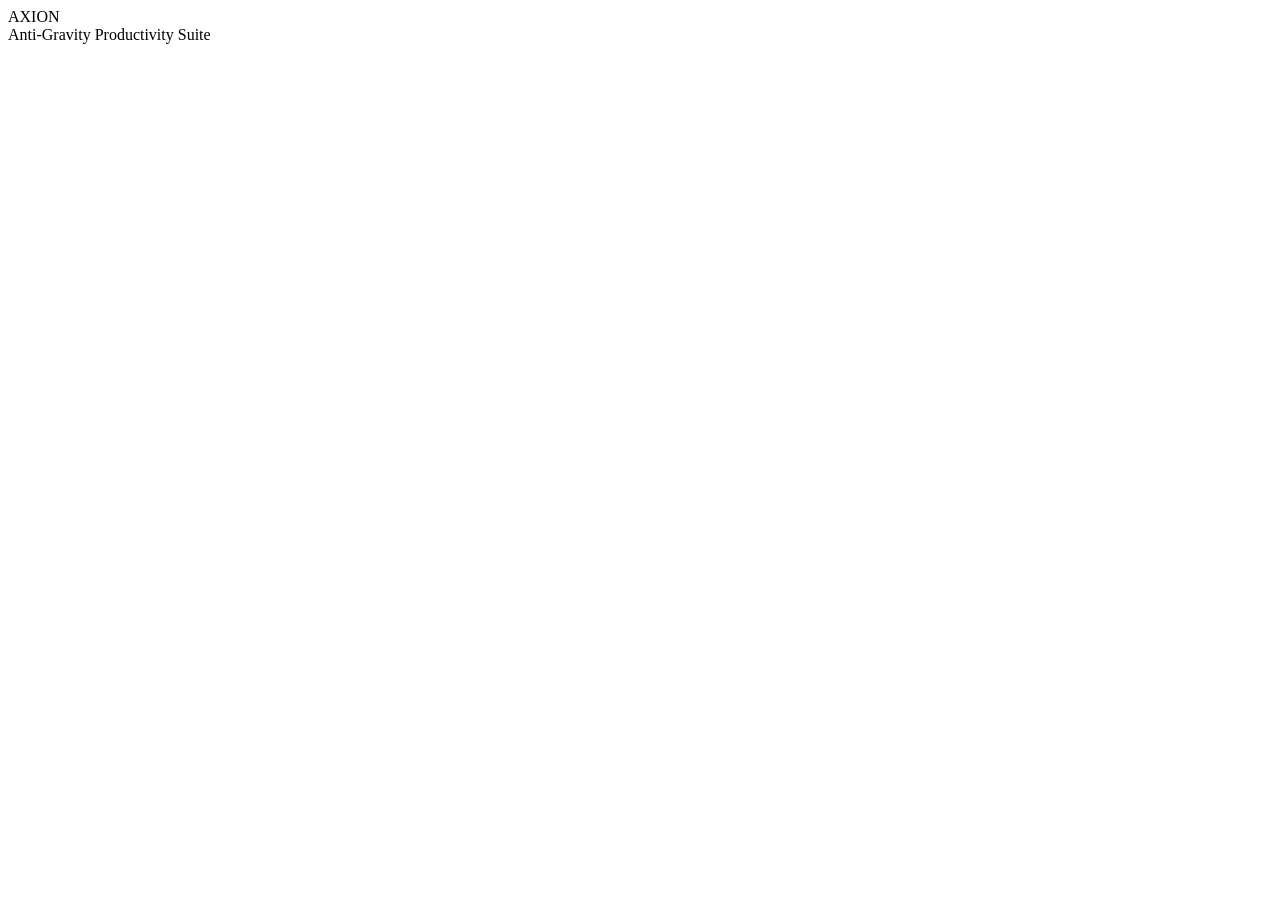
==== index.html @ ca5b5be5 "Add files via upload" ====
<!DOCTYPE html>
<html lang="en">
<head>
  <meta charset="UTF-8">
  <meta name="viewport" content="width=device-width, initial-scale=1.0">
  <meta name="description" content="AXION PRO MAX - Anti-Gravity Productivity Suite">
  <meta name="theme-color" content="#7c3aed">
  <title>AXION — Anti-Gravity Productivity Suite</title>
  
  <!-- PWA -->
  <link rel="manifest" href="manifest.json">
  <link rel="icon" type="image/svg+xml" href="data:image/svg+xml,<svg xmlns='http://www.w3.org/2000/svg' viewBox='0 0 192 192'><rect fill='%237c3aed' width='192' height='192' rx='32'/><text x='96' y='130' font-size='100' text-anchor='middle' fill='white' font-family='system-ui'>A</text></svg>">
  <link rel="apple-touch-icon" href="data:image/svg+xml,<svg xmlns='http://www.w3.org/2000/svg' viewBox='0 0 192 192'><rect fill='%237c3aed' width='192' height='192' rx='32'/><text x='96' y='130' font-size='100' text-anchor='middle' fill='white' font-family='system-ui'>A</text></svg>">
  
  <!-- Fonts -->
  <link rel="preconnect" href="https://fonts.googleapis.com">
  <link rel="preconnect" href="https://fonts.gstatic.com" crossorigin>
  <link href="https://fonts.googleapis.com/css2?family=Inter:wght@400;500;600;700&family=Sora:wght@400;600;700&display=swap" rel="stylesheet">
  
  <!-- Styles -->
  <link rel="stylesheet" href="css/style.css">
  
  <style>
    .intro-container {
      min-height: 100vh;
      display: flex;
      flex-direction: column;
      align-items: center;
      justify-content: center;
      text-align: center;
      padding: 2rem;
    }
    
    .intro-logo {
      font-family: 'Sora', sans-serif;
      font-size: 4rem;
      font-weight: 700;
      background: linear-gradient(135deg, #7c3aed 0%, #06b6d4 100%);
      -webkit-background-clip: text;
      -webkit-text-fill-color: transparent;
      background-clip: text;
      margin-bottom: 1rem;
      animation: float 6s ease-in-out infinite;
    }
    
    .intro-tagline {
      font-size: 1.25rem;
      color: rgba(255, 255, 255, 0.7);
      margin-bottom: 3rem;
    }
    
    .intro-actions {
      display: flex;
      gap: 1rem;
      flex-wrap: wrap;
      justify-content: center;
    }
    
    .intro-features {
      display: flex;
      gap: 2rem;
      margin-top: 3rem;
      flex-wrap: wrap;
      justify-content: center;
    }
    
    .intro-feature {
      display: flex;
      align-items: center;
      gap: 0.5rem;
      color: rgba(255, 255, 255, 0.5);
      font-size: 0.875rem;
    }
    
    .intro-feature-icon {
      width: 24px;
      height: 24px;
      background: rgba(124, 58, 237, 0.2);
      border-radius: 6px;
      display: flex;
      align-items: center;
      justify-content: center;
    }
  </style>
</head>
<body data-page="intro">
  
  <!-- Splash Screen -->
  <div class="splash-screen" id="splash-screen">
    <div class="splash-logo">AXION</div>
    <div class="splash-tagline">Anti-Gravity Productivity Suite</div>
    <div class="splash-loader">
      <div class="splash-loader-bar"></div>
    </div>
  </div>
  
  <!-- Main Content -->
  <div class="intro-container" id="main-content" style="display: none;">
    <h1 class="intro-logo">AXION</h1>
    <p class="intro-tagline">Experience anti-gravity productivity</p>
    
    <div class="intro-actions">
      <a href="dashboard.html" class="btn btn-primary btn-lg">
        Get Started
      </a>
      <button class="btn btn-secondary btn-lg" onclick="document.getElementById('features').scrollIntoView({behavior: 'smooth'})">
        Learn More
      </button>
    </div>
    
    <div class="intro-features" id="features">
      <div class="intro-feature">
        <div class="intro-feature-icon">⚡</div>
        <span>PWA Installable</span>
      </div>
      <div class="intro-feature">
        <div class="intro-feature-icon">🎯</div>
        <span>Deep Focus Mode</span>
      </div>
      <div class="intro-feature">
        <div class="intro-feature-icon">📊</div>
        <span>Analytics</span>
      </div>
      <div class="intro-feature">
        <div class="intro-feature-icon">📱</div>
        <span>Offline Support</span>
      </div>
    </div>
  </div>

  <!-- Toast Container -->
  <div class="toast-container" id="toast-container"></div>

  <!-- Scripts -->
  <script src="js/core.js"></script>
  
  <script>
    // Custom intro animation
    document.addEventListener('DOMContentLoaded', () => {
      setTimeout(() => {
        const splash = document.getElementById('splash-screen');
        const main = document.getElementById('main-content');
        
        if (splash) splash.style.opacity = '0';
        setTimeout(() => {
          if (splash) splash.style.display = 'none';
          if (main) {
            main.style.display = 'flex';
            main.classList.add('fade-in');
          }
        }, 500);
      }, 2500);
    });
  </script>
</body>
</html>
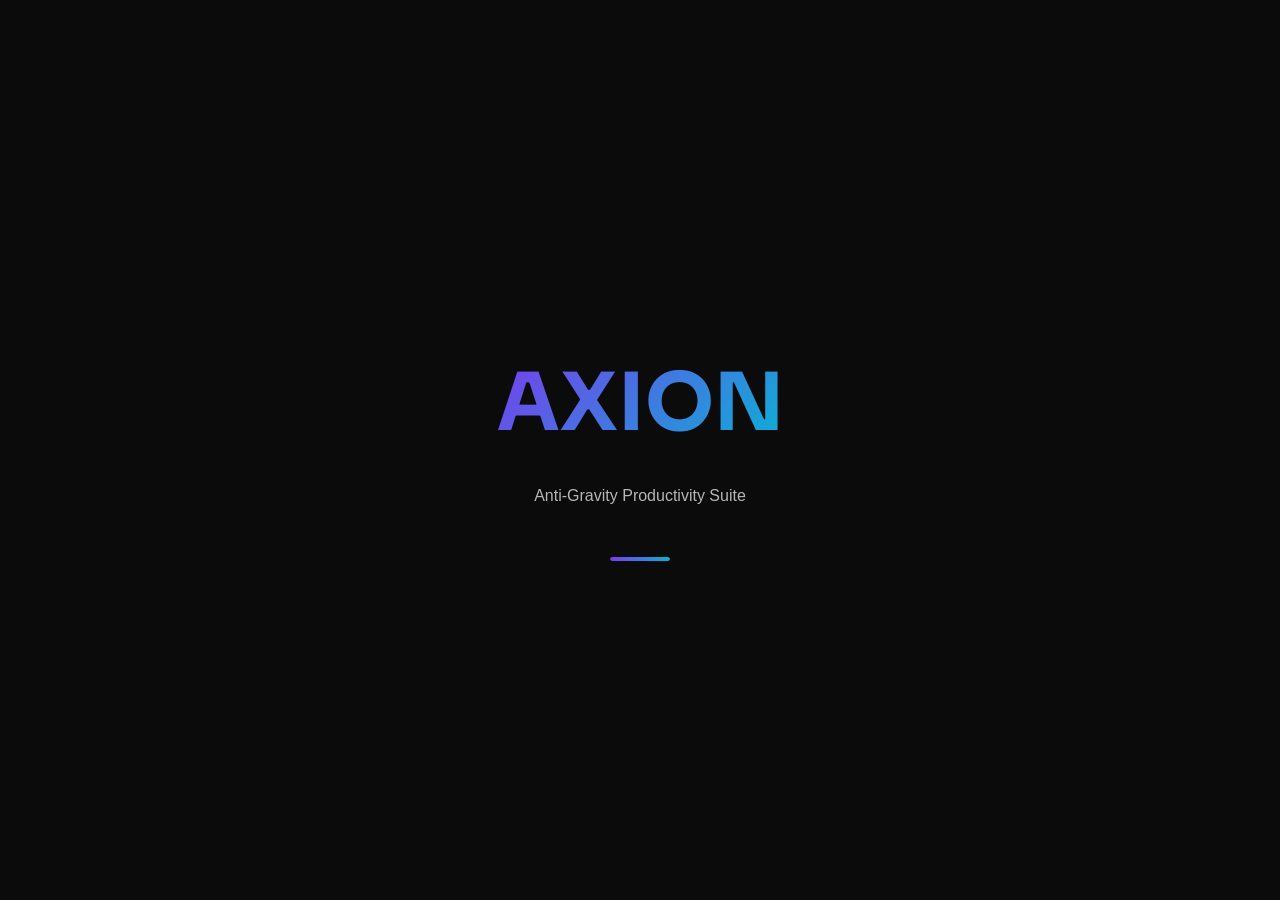
==== commit 1f20e950: "Fix HTML encoding issues in index.html" ====
--- a/index.html
+++ b/index.html
@@ -18,7 +18,7 @@
   <link href="https://fonts.googleapis.com/css2?family=Inter:wght@400;500;600;700&family=Sora:wght@400;600;700&display=swap" rel="stylesheet">
   
   <!-- Styles -->
-  <link rel="stylesheet" href="css/style.css">
+  <link rel="stylesheet" href="style.css">
   
   <style>
     .intro-container {
@@ -132,7 +132,7 @@
   <div class="toast-container" id="toast-container"></div>
 
   <!-- Scripts -->
-  <script src="js/core.js"></script>
+  <script src="core.js"></script>
   
   <script>
     // Custom intro animation
@@ -154,3 +154,4 @@
   </script>
 </body>
 </html>
+
--- a/style.css
+++ b/style.css
@@ -0,0 +1,2298 @@
+/**
+ * AXION PRO MAX - Premium Anti-Gravity Productivity Suite
+ * Anti-Gravity Productivity Suite
+ * Version: 1.0.0
+ */
+
+/* =====================================================
+   CSS CUSTOM PROPERTIES
+===================================================== */
+:root {
+  /* Colors */
+  --color-bg-primary: #0b0b0b;
+  --color-bg-secondary: #111111;
+  --color-bg-tertiary: #1a1a1a;
+  --color-bg-card: rgba(20, 20, 20, 0.7);
+  --color-bg-card-hover: rgba(30, 30, 30, 0.8);
+  --color-bg-glass: rgba(255, 255, 255, 0.03);
+  --color-bg-glass-strong: rgba(255, 255, 255, 0.08);
+  
+  /* Accent Colors */
+  --color-primary: #7c3aed;
+  --color-primary-light: #8b5cf6;
+  --color-primary-dark: #6d28d9;
+  --color-primary-glow: rgba(124, 58, 237, 0.4);
+  --color-secondary: #06b6d4;
+  --color-accent: #f472b6;
+  --color-success: #10b981;
+  --color-warning: #f59e0b;
+  --color-error: #ef4444;
+  
+  /* Text Colors */
+  --color-text-primary: #ffffff;
+  --color-text-secondary: rgba(255, 255, 255, 0.7);
+  --color-text-tertiary: rgba(255, 255, 255, 0.5);
+  --color-text-muted: rgba(255, 255, 255, 0.3);
+  
+  /* Gradients */
+  --gradient-primary: linear-gradient(135deg, #7c3aed 0%, #06b6d4 100%);
+  --gradient-accent: linear-gradient(135deg, #f472b6 0%, #7c3aed 100%);
+  --gradient-glow: radial-gradient(ellipse at center, rgba(124, 58, 237, 0.3) 0%, transparent 70%);
+  --gradient-card: linear-gradient(145deg, rgba(255,255,255,0.05) 0%, rgba(255,255,255,0.01) 100%);
+  
+  /* Typography */
+  --font-primary: 'Inter', -apple-system, BlinkMacSystemFont, 'Segoe UI', Roboto, sans-serif;
+  --font-heading: 'Sora', 'Space Grotesk', -apple-system, BlinkMacSystemFont, 'Segoe UI', Roboto, sans-serif;
+  
+  /* Spacing */
+  --spacing-xs: 4px;
+  --spacing-sm: 8px;
+  --spacing-md: 16px;
+  --spacing-lg: 24px;
+  --spacing-xl: 32px;
+  --spacing-2xl: 48px;
+  --spacing-3xl: 64px;
+  
+  /* Border Radius */
+  --radius-sm: 6px;
+  --radius-md: 12px;
+  --radius-lg: 16px;
+  --radius-xl: 24px;
+  --radius-full: 9999px;
+  
+  /* Shadows */
+  --shadow-sm: 0 2px 8px rgba(0, 0, 0, 0.3);
+  --shadow-md: 0 4px 16px rgba(0, 0, 0, 0.4);
+  --shadow-lg: 0 8px 32px rgba(0, 0, 0, 0.5);
+  --shadow-glow: 0 0 40px var(--color-primary-glow);
+  --shadow-glow-hover: 0 0 60px var(--color-primary-glow);
+  
+  /* Transitions */
+  --transition-fast: 150ms cubic-bezier(0.4, 0, 0.2, 1);
+  --transition-normal: 300ms cubic-bezier(0.4, 0, 0.2, 1);
+  --transition-slow: 500ms cubic-bezier(0.4, 0, 0.2, 1);
+  --transition-elastic: 500ms cubic-bezier(0.68, -0.55, 0.265, 1.55);
+  --transition-bounce: 600ms cubic-bezier(0.34, 1.56, 0.64, 1);
+  
+  /* Z-Index */
+  --z-base: 0;
+  --z-dropdown: 100;
+  --z-sticky: 200;
+  --z-modal: 300;
+  --z-toast: 400;
+  --z-tooltip: 500;
+  --z-install-banner: 600;
+  
+  /* Layout */
+  --sidebar-width: 260px;
+  --sidebar-collapsed: 80px;
+  --header-height: 64px;
+  --content-max-width: 1400px;
+}
+
+/* =====================================================
+   RESET & BASE STYLES
+===================================================== */
+*, *::before, *::after {
+  box-sizing: border-box;
+  margin: 0;
+  padding: 0;
+}
+
+html {
+  font-size: 16px;
+  scroll-behavior: smooth;
+  -webkit-font-smoothing: antialiased;
+  -moz-osx-font-smoothing: grayscale;
+}
+
+body {
+  font-family: var(--font-primary);
+  background-color: var(--color-bg-primary);
+  color: var(--color-text-primary);
+  line-height: 1.6;
+  min-height: 100vh;
+  overflow-x: hidden;
+  position: relative;
+}
+
+/* Noise Overlay */
+body::before {
+  content: '';
+  position: fixed;
+  top: 0;
+  left: 0;
+  width: 100%;
+  height: 100%;
+  pointer-events: none;
+  z-index: -1;
+  opacity: 0.02;
+  background-image: url("data:image/svg+xml,%3Csvg viewBox='0 0 400 400' xmlns='http://www.w3.org/2000/svg'%3E%3Cfilter id='noiseFilter'%3E%3CfeTurbulence type='fractalNoise' baseFrequency='0.9' numOctaves='4' stitchTiles='stitch'/%3E%3C/filter%3E%3Crect width='100%25' height='100%25' filter='url(%23noiseFilter)'/%3E%3C/svg%3E");
+}
+
+/* Ambient Glow Background */
+body::after {
+  content: '';
+  position: fixed;
+  top: -50%;
+  left: -50%;
+  width: 200%;
+  height: 200%;
+  background: var(--gradient-glow);
+  filter: blur(100px);
+  opacity: 0.3;
+  z-index: -2;
+  animation: ambientGlow 20s ease-in-out infinite;
+}
+
+@keyframes ambientGlow {
+  0%, 100% { transform: translate(0, 0) scale(1); }
+  33% { transform: translate(30px, -30px) scale(1.1); }
+  66% { transform: translate(-20px, 20px) scale(0.9); }
+}
+
+/* =====================================================
+   TYPOGRAPHY
+===================================================== */
+h1, h2, h3, h4, h5, h6 {
+  font-family: var(--font-heading);
+  font-weight: 700;
+  line-height: 1.2;
+  color: var(--color-text-primary);
+}
+
+h1 {
+  font-size: 3rem;
+  letter-spacing: -0.02em;
+}
+
+h2 {
+  font-size: 2.25rem;
+  letter-spacing: -0.01em;
+}
+
+h3 {
+  font-size: 1.75rem;
+}
+
+h4 {
+  font-size: 1.25rem;
+}
+
+h5 {
+  font-size: 1rem;
+}
+
+h6 {
+  font-size: 0.875rem;
+  text-transform: uppercase;
+  letter-spacing: 0.05em;
+  color: var(--color-text-secondary);
+}
+
+/* Gradient Text */
+.gradient-text {
+  background: var(--gradient-primary);
+  -webkit-background-clip: text;
+  -webkit-text-fill-color: transparent;
+  background-clip: text;
+}
+
+.gradient-text-accent {
+  background: var(--gradient-accent);
+  -webkit-background-clip: text;
+  -webkit-text-fill-color: transparent;
+  background-clip: text;
+}
+
+p {
+  color: var(--color-text-secondary);
+}
+
+a {
+  color: var(--color-primary-light);
+  text-decoration: none;
+  transition: color var(--transition-fast);
+}
+
+a:hover {
+  color: var(--color-primary);
+}
+
+/* =====================================================
+   ANIMATIONS
+===================================================== */
+
+/* Fade In */
+@keyframes fadeIn {
+  from { opacity: 0; }
+  to { opacity: 1; }
+}
+
+.fade-in {
+  animation: fadeIn 0.5s ease-out forwards;
+}
+
+/* Slide Up */
+@keyframes slideUp {
+  from {
+    opacity: 0;
+    transform: translateY(30px);
+  }
+  to {
+    opacity: 1;
+    transform: translateY(0);
+  }
+}
+
+.slide-up {
+  animation: slideUp 0.5s ease-out forwards;
+}
+
+/* Float */
+@keyframes float {
+  0%, 100% { transform: translateY(0); }
+  50% { transform: translateY(-10px); }
+}
+
+.float {
+  animation: float 6s ease-in-out infinite;
+}
+
+/* Glow Hover */
+@keyframes glowPulse {
+  0%, 100% { box-shadow: 0 0 20px var(--color-primary-glow); }
+  50% { box-shadow: 0 0 40px var(--color-primary-glow); }
+}
+
+.glow-hover {
+  transition: box-shadow var(--transition-normal);
+}
+
+.glow-hover:hover {
+  box-shadow: var(--shadow-glow-hover);
+}
+
+/* Hover Tilt - 3D Effect */
+.hover-tilt {
+  transition: transform var(--transition-normal);
+  transform-style: preserve-3d;
+  perspective: 1000px;
+}
+
+.hover-tilt:hover {
+  transform: rotateX(5deg) rotateY(-5deg) scale(1.02);
+}
+
+/* Scale In */
+@keyframes scaleIn {
+  from {
+    opacity: 0;
+    transform: scale(0.9);
+  }
+  to {
+    opacity: 1;
+    transform: scale(1);
+  }
+}
+
+.scale-in {
+  animation: scaleIn 0.3s ease-out forwards;
+}
+
+/* Blur Reveal */
+@keyframes blurReveal {
+  from {
+    opacity: 0;
+    filter: blur(10px);
+  }
+  to {
+    opacity: 1;
+    filter: blur(0);
+  }
+}
+
+.blur-reveal {
+  animation: blurReveal 0.6s ease-out forwards;
+}
+
+/* Spin */
+@keyframes spin {
+  from { transform: rotate(0deg); }
+  to { transform: rotate(360deg); }
+}
+
+.spin {
+  animation: spin 1s linear infinite;
+}
+
+/* Pulse */
+@keyframes pulse {
+  0%, 100% { opacity: 1; }
+  50% { opacity: 0.5; }
+}
+
+.pulse {
+  animation: pulse 2s ease-in-out infinite;
+}
+
+/* Bounce */
+@keyframes bounce {
+  0%, 100% { transform: translateY(0); }
+  50% { transform: translateY(-20px); }
+}
+
+.bounce {
+  animation: bounce 0.6s ease-out;
+}
+
+/* Slide In From Right */
+@keyframes slideInRight {
+  from {
+    opacity: 0;
+    transform: translateX(50px);
+  }
+  to {
+    opacity: 1;
+    transform: translateX(0);
+  }
+}
+
+.slide-in-right {
+  animation: slideInRight 0.4s ease-out forwards;
+}
+
+/* Slide In From Left */
+@keyframes slideInLeft {
+  from {
+    opacity: 0;
+    transform: translateX(-50px);
+  }
+  to {
+    opacity: 1;
+    transform: translateX(0);
+  }
+}
+
+.slide-in-left {
+  animation: slideInLeft 0.4s ease-out forwards;
+}
+
+/* Ripple Effect */
+.ripple {
+  position: relative;
+  overflow: hidden;
+}
+
+.ripple::after {
+  content: '';
+  position: absolute;
+  top: 50%;
+  left: 50%;
+  width: 0;
+  height: 0;
+  border-radius: 50%;
+  background: rgba(255, 255, 255, 0.3);
+  transform: translate(-50%, -50%);
+  transition: width 0.6s, height 0.6s;
+}
+
+.ripple:active::after {
+  width: 300px;
+  height: 300px;
+}
+
+/* =====================================================
+   PAGE TRANSITIONS
+===================================================== */
+.page-transition-enter {
+  opacity: 0;
+  transform: translateY(20px);
+}
+
+.page-transition-enter-active {
+  opacity: 1;
+  transform: translateY(0);
+  transition: opacity 0.4s, transform 0.4s;
+}
+
+.page-transition-exit {
+  opacity: 1;
+}
+
+.page-transition-exit-active {
+  opacity: 0;
+  transition: opacity 0.3s;
+}
+
+/* =====================================================
+   LAYOUT STRUCTURE
+===================================================== */
+.app-container {
+  display: flex;
+  min-height: 100vh;
+}
+
+.main-content {
+  flex: 1;
+  margin-left: var(--sidebar-width);
+  min-height: 100vh;
+  transition: margin-left var(--transition-normal);
+}
+
+.main-content.sidebar-collapsed {
+  margin-left: var(--sidebar-collapsed);
+}
+
+.content-wrapper {
+  padding: var(--spacing-xl);
+  max-width: var(--content-max-width);
+  margin: 0 auto;
+}
+
+/* Grid System */
+.grid {
+  display: grid;
+  gap: var(--spacing-lg);
+}
+
+.grid-2 {
+  grid-template-columns: repeat(2, 1fr);
+}
+
+.grid-3 {
+  grid-template-columns: repeat(3, 1fr);
+}
+
+.grid-4 {
+  grid-template-columns: repeat(4, 1fr);
+}
+
+@media (max-width: 1200px) {
+  .grid-4 { grid-template-columns: repeat(2, 1fr); }
+  .grid-3 { grid-template-columns: repeat(2, 1fr); }
+}
+
+@media (max-width: 768px) {
+  .main-content {
+    margin-left: 0;
+  }
+  
+  .grid-2, .grid-3, .grid-4 {
+    grid-template-columns: 1fr;
+  }
+}
+
+/* =====================================================
+   SIDEBAR
+===================================================== */
+.sidebar {
+  position: fixed;
+  top: 0;
+  left: 0;
+  width: var(--sidebar-width);
+  height: 100vh;
+  background: var(--color-bg-secondary);
+  border-right: 1px solid rgba(255, 255, 255, 0.05);
+  display: flex;
+  flex-direction: column;
+  z-index: var(--z-sticky);
+  transition: width var(--transition-elastic);
+  overflow: hidden;
+}
+
+.sidebar.collapsed {
+  width: var(--sidebar-collapsed);
+}
+
+.sidebar-header {
+  padding: var(--spacing-lg);
+  border-bottom: 1px solid rgba(255, 255, 255, 0.05);
+  display: flex;
+  align-items: center;
+  justify-content: space-between;
+}
+
+.logo {
+  display: flex;
+  align-items: center;
+  gap: var(--spacing-md);
+}
+
+.logo-icon {
+  width: 40px;
+  height: 40px;
+  background: var(--gradient-primary);
+  border-radius: var(--radius-md);
+  display: flex;
+  align-items: center;
+  justify-content: center;
+  font-weight: 700;
+  font-size: 1.25rem;
+  flex-shrink: 0;
+}
+
+.logo-text {
+  font-family: var(--font-heading);
+  font-size: 1.5rem;
+  font-weight: 700;
+  background: var(--gradient-primary);
+  -webkit-background-clip: text;
+  -webkit-text-fill-color: transparent;
+  background-clip: text;
+  white-space: nowrap;
+}
+
+.sidebar.collapsed .logo-text {
+  opacity: 0;
+  width: 0;
+}
+
+.sidebar-toggle {
+  background: var(--color-bg-glass);
+  border: 1px solid rgba(255, 255, 255, 0.1);
+  color: var(--color-text-primary);
+  width: 32px;
+  height: 32px;
+  border-radius: var(--radius-sm);
+  cursor: pointer;
+  display: flex;
+  align-items: center;
+  justify-content: center;
+  transition: all var(--transition-fast);
+}
+
+.sidebar-toggle:hover {
+  background: var(--color-bg-glass-strong);
+}
+
+.sidebar-nav {
+  flex: 1;
+  padding: var(--spacing-md);
+  overflow-y: auto;
+}
+
+.nav-section {
+  margin-bottom: var(--spacing-lg);
+}
+
+.nav-section-title {
+  font-size: 0.75rem;
+  text-transform: uppercase;
+  letter-spacing: 0.1em;
+  color: var(--color-text-muted);
+  padding: var(--spacing-sm) var(--spacing-md);
+  margin-bottom: var(--spacing-xs);
+}
+
+.sidebar.collapsed .nav-section-title {
+  opacity: 0;
+  height: 0;
+  padding: 0;
+  margin: 0;
+  overflow: hidden;
+}
+
+.nav-item {
+  display: flex;
+  align-items: center;
+  gap: var(--spacing-md);
+  padding: var(--spacing-md);
+  border-radius: var(--radius-md);
+  color: var(--color-text-secondary);
+  cursor: pointer;
+  transition: all var(--transition-fast);
+  position: relative;
+  overflow: hidden;
+}
+
+.nav-item::before {
+  content: '';
+  position: absolute;
+  left: 0;
+  top: 0;
+  width: 3px;
+  height: 100%;
+  background: var(--gradient-primary);
+  opacity: 0;
+  transition: opacity var(--transition-fast);
+}
+
+.nav-item:hover {
+  background: var(--color-bg-glass);
+  color: var(--color-text-primary);
+}
+
+.nav-item.active {
+  background: var(--color-bg-glass);
+  color: var(--color-primary-light);
+}
+
+.nav-item.active::before {
+  opacity: 1;
+}
+
+.nav-item-icon {
+  width: 24px;
+  height: 24px;
+  display: flex;
+  align-items: center;
+  justify-content: center;
+  flex-shrink: 0;
+}
+
+.nav-item-text {
+  white-space: nowrap;
+  transition: opacity var(--transition-fast);
+}
+
+.sidebar.collapsed .nav-item-text {
+  opacity: 0;
+  width: 0;
+}
+
+.nav-item-badge {
+  margin-left: auto;
+  background: var(--color-primary);
+  color: white;
+  font-size: 0.75rem;
+  padding: 2px 8px;
+  border-radius: var(--radius-full);
+}
+
+.sidebar.collapsed .nav-item-badge {
+  display: none;
+}
+
+/* =====================================================
+   HEADER
+===================================================== */
+.header {
+  height: var(--header-height);
+  background: rgba(11, 11, 11, 0.8);
+  backdrop-filter: blur(20px);
+  border-bottom: 1px solid rgba(255, 255, 255, 0.05);
+  display: flex;
+  align-items: center;
+  justify-content: space-between;
+  padding: 0 var(--spacing-xl);
+  position: sticky;
+  top: 0;
+  z-index: var(--z-sticky);
+}
+
+.header-left {
+  display: flex;
+  align-items: center;
+  gap: var(--spacing-lg);
+}
+
+.header-title {
+  font-family: var(--font-heading);
+  font-size: 1.25rem;
+  font-weight: 600;
+}
+
+.header-search {
+  position: relative;
+  width: 300px;
+}
+
+.header-search input {
+  width: 100%;
+  background: var(--color-bg-glass);
+  border: 1px solid rgba(255, 255, 255, 0.1);
+  border-radius: var(--radius-full);
+  padding: var(--spacing-sm) var(--spacing-lg);
+  padding-left: 44px;
+  color: var(--color-text-primary);
+  font-size: 0.875rem;
+  transition: all var(--transition-fast);
+}
+
+.header-search input:focus {
+  outline: none;
+  border-color: var(--color-primary);
+  box-shadow: 0 0 0 3px var(--color-primary-glow);
+}
+
+.header-search input::placeholder {
+  color: var(--color-text-muted);
+}
+
+.header-search-icon {
+  position: absolute;
+  left: 16px;
+  top: 50%;
+  transform: translateY(-50%);
+  color: var(--color-text-muted);
+}
+
+.header-search-shortcut {
+  position: absolute;
+  right: 16px;
+  top: 50%;
+  transform: translateY(-50%);
+  background: var(--color-bg-tertiary);
+  padding: 2px 8px;
+  border-radius: var(--radius-sm);
+  font-size: 0.75rem;
+  color: var(--color-text-muted);
+}
+
+.header-right {
+  display: flex;
+  align-items: center;
+  gap: var(--spacing-md);
+}
+
+/* =====================================================
+   CARDS
+===================================================== */
+.card {
+  background: var(--gradient-card), var(--color-bg-card);
+  backdrop-filter: blur(20px);
+  border: 1px solid rgba(255, 255, 255, 0.05);
+  border-radius: var(--radius-lg);
+  padding: var(--spacing-lg);
+  transition: all var(--transition-normal);
+}
+
+.card:hover {
+  background: var(--color-bg-card-hover);
+  border-color: rgba(255, 255, 255, 0.1);
+  transform: translateY(-4px);
+  box-shadow: var(--shadow-lg);
+}
+
+.card-glass {
+  background: rgba(255, 255, 255, 0.03);
+  backdrop-filter: blur(20px);
+  border: 1px solid rgba(255, 255, 255, 0.1);
+}
+
+.card-header {
+  display: flex;
+  align-items: center;
+  justify-content: space-between;
+  margin-bottom: var(--spacing-md);
+}
+
+.card-title {
+  font-size: 1rem;
+  font-weight: 600;
+}
+
+.card-subtitle {
+  font-size: 0.875rem;
+  color: var(--color-text-tertiary);
+}
+
+.card-icon {
+  width: 48px;
+  height: 48px;
+  border-radius: var(--radius-md);
+  display: flex;
+  align-items: center;
+  justify-content: center;
+  background: var(--gradient-primary);
+}
+
+.card-value {
+  font-family: var(--font-heading);
+  font-size: 2.5rem;
+  font-weight: 700;
+  margin: var(--spacing-md) 0;
+}
+
+.card-value-small {
+  font-size: 1.5rem;
+}
+
+.card-trend {
+  display: inline-flex;
+  align-items: center;
+  gap: var(--spacing-xs);
+  font-size: 0.875rem;
+  padding: 4px 12px;
+  border-radius: var(--radius-full);
+}
+
+.card-trend.up {
+  background: rgba(16, 185, 129, 0.1);
+  color: var(--color-success);
+}
+
+.card-trend.down {
+  background: rgba(239, 68, 68, 0.1);
+  color: var(--color-error);
+}
+
+/* =====================================================
+   BUTTONS
+===================================================== */
+.btn {
+  display: inline-flex;
+  align-items: center;
+  justify-content: center;
+  gap: var(--spacing-sm);
+  padding: var(--spacing-md) var(--spacing-lg);
+  font-size: 0.875rem;
+  font-weight: 600;
+  border-radius: var(--radius-md);
+  border: none;
+  cursor: pointer;
+  transition: all var(--transition-fast);
+  position: relative;
+  overflow: hidden;
+}
+
+.btn-primary {
+  background: var(--gradient-primary);
+  color: white;
+  box-shadow: 0 4px 15px var(--color-primary-glow);
+}
+
+.btn-primary:hover {
+  transform: translateY(-2px);
+  box-shadow: 0 6px 20px var(--color-primary-glow);
+}
+
+.btn-primary:active {
+  transform: translateY(0);
+}
+
+.btn-secondary {
+  background: var(--color-bg-glass-strong);
+  color: var(--color-text-primary);
+  border: 1px solid rgba(255, 255, 255, 0.1);
+}
+
+.btn-secondary:hover {
+  background: rgba(255, 255, 255, 0.12);
+  border-color: rgba(255, 255, 255, 0.2);
+}
+
+.btn-ghost {
+  background: transparent;
+  color: var(--color-text-secondary);
+}
+
+.btn-ghost:hover {
+  background: var(--color-bg-glass);
+  color: var(--color-text-primary);
+}
+
+.btn-icon {
+  width: 40px;
+  height: 40px;
+  padding: 0;
+  border-radius: var(--radius-md);
+}
+
+.btn-sm {
+  padding: var(--spacing-sm) var(--spacing-md);
+  font-size: 0.75rem;
+}
+
+.btn-lg {
+  padding: var(--spacing-lg) var(--spacing-xl);
+  font-size: 1rem;
+}
+
+/* Gradient Animated Button */
+.btn-gradient-animated {
+  background: linear-gradient(90deg, var(--color-primary), var(--color-secondary), var(--color-primary));
+  background-size: 200% 100%;
+  animation: gradientShift 3s ease infinite;
+}
+
+@keyframes gradientShift {
+  0% { background-position: 0% 50%; }
+  50% { background-position: 100% 50%; }
+  100% { background-position: 0% 50%; }
+}
+
+/* =====================================================
+   FORM ELEMENTS
+===================================================== */
+.form-group {
+  margin-bottom: var(--spacing-lg);
+}
+
+.form-label {
+  display: block;
+  font-size: 0.875rem;
+  font-weight: 500;
+  color: var(--color-text-secondary);
+  margin-bottom: var(--spacing-sm);
+}
+
+.form-input {
+  width: 100%;
+  background: var(--color-bg-glass);
+  border: 1px solid rgba(255, 255, 255, 0.1);
+  border-radius: var(--radius-md);
+  padding: var(--spacing-md);
+  color: var(--color-text-primary);
+  font-size: 0.875rem;
+  transition: all var(--transition-fast);
+}
+
+.form-input:focus {
+  outline: none;
+  border-color: var(--color-primary);
+  box-shadow: 0 0 0 3px var(--color-primary-glow);
+}
+
+.form-input::placeholder {
+  color: var(--color-text-muted);
+}
+
+textarea.form-input {
+  min-height: 120px;
+  resize: vertical;
+}
+
+/* Toggle Switch */
+.toggle {
+  position: relative;
+  width: 52px;
+  height: 28px;
+  background: var(--color-bg-tertiary);
+  border-radius: var(--radius-full);
+  cursor: pointer;
+  transition: background var(--transition-fast);
+}
+
+.toggle.active {
+  background: var(--gradient-primary);
+}
+
+.toggle::after {
+  content: '';
+  position: absolute;
+  top: 3px;
+  left: 3px;
+  width: 22px;
+  height: 22px;
+  background: white;
+  border-radius: 50%;
+  transition: transform var(--transition-fast);
+  box-shadow: var(--shadow-sm);
+}
+
+.toggle.active::after {
+  transform: translateX(24px);
+}
+
+/* Checkbox */
+.checkbox {
+  display: flex;
+  align-items: center;
+  gap: var(--spacing-sm);
+  cursor: pointer;
+}
+
+.checkbox input {
+  display: none;
+}
+
+.checkbox-box {
+  width: 22px;
+  height: 22px;
+  border: 2px solid rgba(255, 255, 255, 0.3);
+  border-radius: var(--radius-sm);
+  display: flex;
+  align-items: center;
+  justify-content: center;
+  transition: all var(--transition-fast);
+}
+
+.checkbox input:checked + .checkbox-box {
+  background: var(--gradient-primary);
+  border-color: var(--color-primary);
+}
+
+.checkbox-box::after {
+  content: '✓';
+  color: white;
+  font-size: 0.75rem;
+  opacity: 0;
+  transform: scale(0);
+  transition: all var(--transition-fast);
+}
+
+.checkbox input:checked + .checkbox-box::after {
+  opacity: 1;
+  transform: scale(1);
+}
+
+/* =====================================================
+   MODAL
+===================================================== */
+.modal-overlay {
+  position: fixed;
+  top: 0;
+  left: 0;
+  width: 100%;
+  height: 100%;
+  background: rgba(0, 0, 0, 0.7);
+  backdrop-filter: blur(5px);
+  display: flex;
+  align-items: center;
+  justify-content: center;
+  z-index: var(--z-modal);
+  opacity: 0;
+  visibility: hidden;
+  transition: all var(--transition-normal);
+}
+
+.modal-overlay.active {
+  opacity: 1;
+  visibility: visible;
+}
+
+.modal {
+  background: var(--color-bg-secondary);
+  border: 1px solid rgba(255, 255, 255, 0.1);
+  border-radius: var(--radius-xl);
+  width: 90%;
+  max-width: 500px;
+  max-height: 90vh;
+  overflow-y: auto;
+  transform: scale(0.9) translateY(20px);
+  transition: transform var(--transition-normal);
+}
+
+.modal-overlay.active .modal {
+  transform: scale(1) translateY(0);
+}
+
+.modal-header {
+  padding: var(--spacing-lg);
+  border-bottom: 1px solid rgba(255, 255, 255, 0.05);
+  display: flex;
+  align-items: center;
+  justify-content: space-between;
+}
+
+.modal-title {
+  font-size: 1.25rem;
+  font-weight: 600;
+}
+
+.modal-close {
+  width: 32px;
+  height: 32px;
+  border-radius: var(--radius-sm);
+  background: transparent;
+  border: none;
+  color: var(--color-text-muted);
+  cursor: pointer;
+  display: flex;
+  align-items: center;
+  justify-content: center;
+  transition: all var(--transition-fast);
+}
+
+.modal-close:hover {
+  background: var(--color-bg-glass);
+  color: var(--color-text-primary);
+}
+
+.modal-body {
+  padding: var(--spacing-lg);
+}
+
+.modal-footer {
+  padding: var(--spacing-lg);
+  border-top: 1px solid rgba(255, 255, 255, 0.05);
+  display: flex;
+  justify-content: flex-end;
+  gap: var(--spacing-md);
+}
+
+/* =====================================================
+   TOAST NOTIFICATIONS
+===================================================== */
+.toast-container {
+  position: fixed;
+  bottom: var(--spacing-xl);
+  right: var(--spacing-xl);
+  display: flex;
+  flex-direction: column;
+  gap: var(--spacing-md);
+  z-index: var(--z-toast);
+}
+
+.toast {
+  background: var(--color-bg-secondary);
+  border: 1px solid rgba(255, 255, 255, 0.1);
+  border-radius: var(--radius-md);
+  padding: var(--spacing-md) var(--spacing-lg);
+  display: flex;
+  align-items: center;
+  gap: var(--spacing-md);
+  min-width: 300px;
+  animation: slideInRight 0.3s ease-out;
+  box-shadow: var(--shadow-lg);
+}
+
+.toast.success {
+  border-left: 3px solid var(--color-success);
+}
+
+.toast.error {
+  border-left: 3px solid var(--color-error);
+}
+
+.toast.warning {
+  border-left: 3px solid var(--color-warning);
+}
+
+.toast.info {
+  border-left: 3px solid var(--color-primary);
+}
+
+.toast-icon {
+  width: 24px;
+  height: 24px;
+  flex-shrink: 0;
+}
+
+.toast-content {
+  flex: 1;
+}
+
+.toast-title {
+  font-weight: 600;
+  font-size: 0.875rem;
+  margin-bottom: 2px;
+}
+
+.toast-message {
+  font-size: 0.75rem;
+  color: var(--color-text-tertiary);
+}
+
+.toast-close {
+  background: transparent;
+  border: none;
+  color: var(--color-text-muted);
+  cursor: pointer;
+  padding: 4px;
+}
+
+/* =====================================================
+   TOOLTIP
+===================================================== */
+.tooltip {
+  position: relative;
+}
+
+.tooltip::before {
+  content: attr(data-tooltip);
+  position: absolute;
+  bottom: calc(100% + 10px);
+  left: 50%;
+  transform: translateX(-50%);
+  background: var(--color-bg-tertiary);
+  color: var(--color-text-primary);
+  padding: var(--spacing-sm) var(--spacing-md);
+  border-radius: var(--radius-sm);
+  font-size: 0.75rem;
+  white-space: nowrap;
+  opacity: 0;
+  visibility: hidden;
+  transition: all var(--transition-fast);
+  z-index: var(--z-tooltip);
+  box-shadow: var(--shadow-md);
+}
+
+.tooltip::after {
+  content: '';
+  position: absolute;
+  bottom: calc(100% + 5px);
+  left: 50%;
+  transform: translateX(-50%);
+  border: 5px solid transparent;
+  border-top-color: var(--color-bg-tertiary);
+  opacity: 0;
+  visibility: hidden;
+  transition: all var(--transition-fast);
+}
+
+.tooltip:hover::before,
+.tooltip:hover::after {
+  opacity: 1;
+  visibility: visible;
+}
+
+/* Glass Tooltip */
+.tooltip-glass::before {
+  background: rgba(30, 30, 30, 0.9);
+  backdrop-filter: blur(10px);
+  border: 1px solid rgba(255, 255, 255, 0.1);
+}
+
+/* =====================================================
+   DROPDOWN MENU
+===================================================== */
+.dropdown {
+  position: relative;
+}
+
+.dropdown-menu {
+  position: absolute;
+  top: calc(100% + 8px);
+  right: 0;
+  background: var(--color-bg-secondary);
+  border: 1px solid rgba(255, 255, 255, 0.1);
+  border-radius: var(--radius-md);
+  min-width: 200px;
+  padding: var(--spacing-sm);
+  opacity: 0;
+  visibility: hidden;
+  transform: translateY(-10px);
+  transition: all var(--transition-fast);
+  z-index: var(--z-dropdown);
+  box-shadow: var(--shadow-lg);
+}
+
+.dropdown.active .dropdown-menu {
+  opacity: 1;
+  visibility: visible;
+  transform: translateY(0);
+}
+
+.dropdown-item {
+  display: flex;
+  align-items: center;
+  gap: var(--spacing-md);
+  padding: var(--spacing-sm) var(--spacing-md);
+  border-radius: var(--radius-sm);
+  color: var(--color-text-secondary);
+  cursor: pointer;
+  transition: all var(--transition-fast);
+}
+
+.dropdown-item:hover {
+  background: var(--color-bg-glass);
+  color: var(--color-text-primary);
+}
+
+.dropdown-divider {
+  height: 1px;
+  background: rgba(255, 255, 255, 0.05);
+  margin: var(--spacing-sm) 0;
+}
+
+/* Animated Dropdown */
+.dropdown-animated .dropdown-menu {
+  animation: dropdownOpen 0.3s ease-out;
+}
+
+@keyframes dropdownOpen {
+  from {
+    opacity: 0;
+    transform: translateY(-10px) scale(0.95);
+  }
+  to {
+    opacity: 1;
+    transform: translateY(0) scale(1);
+  }
+}
+
+/* =====================================================
+   PROGRESS BARS
+===================================================== */
+.progress {
+  height: 8px;
+  background: var(--color-bg-tertiary);
+  border-radius: var(--radius-full);
+  overflow: hidden;
+}
+
+.progress-bar {
+  height: 100%;
+  background: var(--gradient-primary);
+  border-radius: var(--radius-full);
+  transition: width var(--transition-slow);
+  position: relative;
+}
+
+.progress-bar::after {
+  content: '';
+  position: absolute;
+  top: 0;
+  left: 0;
+  right: 0;
+  bottom: 0;
+  background: linear-gradient(90deg, transparent, rgba(255,255,255,0.3), transparent);
+  animation: progressShimmer 2s infinite;
+}
+
+@keyframes progressShimmer {
+  0% { transform: translateX(-100%); }
+  100% { transform: translateX(100%); }
+}
+
+/* Animated Progress */
+.progress-animated .progress-bar {
+  animation: progressPulse 2s ease-in-out infinite;
+}
+
+@keyframes progressPulse {
+  0%, 100% { filter: brightness(1); }
+  50% { filter: brightness(1.2); }
+}
+
+/* =====================================================
+   SKELETON LOADING
+===================================================== */
+.skeleton {
+  background: linear-gradient(90deg, 
+    var(--color-bg-tertiary) 25%, 
+    var(--color-bg-secondary) 50%, 
+    var(--color-bg-tertiary) 75%
+  );
+  background-size: 200% 100%;
+  animation: skeleton-loading 1.5s infinite;
+  border-radius: var(--radius-sm);
+}
+
+@keyframes skeleton-loading {
+  0% { background-position: 200% 0; }
+  100% { background-position: -200% 0; }
+}
+
+.skeleton-text {
+  height: 16px;
+  margin-bottom: var(--spacing-sm);
+}
+
+.skeleton-title {
+  height: 24px;
+  width: 60%;
+  margin-bottom: var(--spacing-md);
+}
+
+.skeleton-avatar {
+  width: 40px;
+  height: 40px;
+  border-radius: 50%;
+}
+
+.skeleton-card {
+  height: 200px;
+  border-radius: var(--radius-lg);
+}
+
+/* =====================================================
+   TASK ITEMS
+===================================================== */
+.task-item {
+  display: flex;
+  align-items: flex-start;
+  gap: var(--spacing-md);
+  padding: var(--spacing-md);
+  background: var(--color-bg-glass);
+  border: 1px solid rgba(255, 255, 255, 0.05);
+  border-radius: var(--radius-md);
+  transition: all var(--transition-fast);
+}
+
+.task-item:hover {
+  background: var(--color-bg-glass-strong);
+  border-color: rgba(255, 255, 255, 0.1);
+}
+
+.task-item.completed {
+  opacity: 0.6;
+}
+
+.task-item.completed .task-title {
+  text-decoration: line-through;
+}
+
+.task-checkbox {
+  width: 22px;
+  height: 22px;
+  border: 2px solid rgba(255, 255, 255, 0.3);
+  border-radius: var(--radius-sm);
+  cursor: pointer;
+  display: flex;
+  align-items: center;
+  justify-content: center;
+  transition: all var(--transition-fast);
+  flex-shrink: 0;
+}
+
+.task-checkbox:hover {
+  border-color: var(--color-primary);
+}
+
+.task-checkbox.checked {
+  background: var(--gradient-primary);
+  border-color: var(--color-primary);
+}
+
+.task-content {
+  flex: 1;
+}
+
+.task-title {
+  font-weight: 500;
+  margin-bottom: 4px;
+}
+
+.task-meta {
+  display: flex;
+  align-items: center;
+  gap: var(--spacing-md);
+  font-size: 0.75rem;
+  color: var(--color-text-muted);
+}
+
+.task-actions {
+  display: flex;
+  gap: var(--spacing-xs);
+  opacity: 0;
+  transition: opacity var(--transition-fast);
+}
+
+.task-item:hover .task-actions {
+  opacity: 1;
+}
+
+/* Confetti Burst */
+@keyframes confetti {
+  0% { transform: translateY(0) rotate(0deg); opacity: 1; }
+  100% { transform: translateY(-100px) rotate(720deg); opacity: 0; }
+}
+
+.confetti-container {
+  position: fixed;
+  pointer-events: none;
+  z-index: var(--z-toast);
+}
+
+.confetti-piece {
+  position: absolute;
+  width: 10px;
+  height: 10px;
+  animation: confetti 1s ease-out forwards;
+}
+
+/* =====================================================
+   CALENDAR
+===================================================== */
+.calendar-grid {
+  display: grid;
+  grid-template-columns: repeat(7, 1fr);
+  gap: 2px;
+}
+
+.calendar-day {
+  aspect-ratio: 1;
+  display: flex;
+  align-items: center;
+  justify-content: center;
+  border-radius: var(--radius-sm);
+  font-size: 0.875rem;
+  cursor: pointer;
+  transition: all var(--transition-fast);
+  position: relative;
+}
+
+.calendar-day:hover {
+  background: var(--color-bg-glass);
+}
+
+.calendar-day.today {
+  background: var(--color-bg-glass-strong);
+  font-weight: 600;
+}
+
+.calendar-day.selected {
+  background: var(--gradient-primary);
+}
+
+.calendar-day.has-task::after {
+  content: '';
+  position: absolute;
+  bottom: 4px;
+  width: 4px;
+  height: 4px;
+  background: var(--color-primary);
+  border-radius: 50%;
+}
+
+.calendar-day.other-month {
+  color: var(--color-text-muted);
+}
+
+/* Weekly Heatmap */
+.heatmap-grid {
+  display: flex;
+  gap: 3px;
+}
+
+.heatmap-row {
+  display: flex;
+  flex-direction: column;
+  gap: 3px;
+}
+
+.heatmap-cell {
+  width: 14px;
+  height: 14px;
+  border-radius: 3px;
+  background: var(--color-bg-tertiary);
+  transition: all var(--transition-fast);
+}
+
+.heatmap-cell:hover {
+  transform: scale(1.2);
+}
+
+.heatmap-cell.level-1 { background: rgba(124, 58, 237, 0.2); }
+.heatmap-cell.level-2 { background: rgba(124, 58, 237, 0.4); }
+.heatmap-cell.level-3 { background: rgba(124, 58, 237, 0.6); }
+.heatmap-cell.level-4 { background: rgba(124, 58, 237, 0.8); }
+.heatmap-cell.level-5 { background: var(--color-primary); }
+
+/* =====================================================
+   STATS & METRICS
+===================================================== */
+.stat-card {
+  text-align: center;
+  padding: var(--spacing-xl);
+}
+
+.stat-value {
+  font-family: var(--font-heading);
+  font-size: 3rem;
+  font-weight: 700;
+  background: var(--gradient-primary);
+  -webkit-background-clip: text;
+  -webkit-text-fill-color: transparent;
+  background-clip: text;
+  line-height: 1;
+}
+
+.stat-label {
+  font-size: 0.875rem;
+  color: var(--color-text-tertiary);
+  margin-top: var(--spacing-sm);
+}
+
+.stat-change {
+  display: inline-flex;
+  align-items: center;
+  gap: 4px;
+  font-size: 0.75rem;
+  margin-top: var(--spacing-sm);
+  padding: 4px 8px;
+  border-radius: var(--radius-full);
+}
+
+/* Productivity Score */
+.productivity-score {
+  position: relative;
+  width: 150px;
+  height: 150px;
+  margin: 0 auto;
+}
+
+.productivity-score-circle {
+  transform: rotate(-90deg);
+}
+
+.productivity-score-bg {
+  fill: none;
+  stroke: var(--color-bg-tertiary);
+  stroke-width: 10;
+}
+
+.productivity-score-progress {
+  fill: none;
+  stroke: url(#scoreGradient);
+  stroke-width: 10;
+  stroke-linecap: round;
+  stroke-dasharray: 408;
+  stroke-dashoffset: 408;
+  transition: stroke-dashoffset 1s ease-out;
+}
+
+.productivity-score-value {
+  position: absolute;
+  top: 50%;
+  left: 50%;
+  transform: translate(-50%, -50%);
+  font-family: var(--font-heading);
+  font-size: 2.5rem;
+  font-weight: 700;
+}
+
+/* =====================================================
+   FOCUS MODE
+===================================================== */
+.focus-mode {
+  position: fixed;
+  top: 0;
+  left: 0;
+  width: 100%;
+  height: 100%;
+  background: var(--color-bg-primary);
+  z-index: var(--z-modal);
+  display: flex;
+  flex-direction: column;
+  align-items: center;
+  justify-content: center;
+  opacity: 0;
+  visibility: hidden;
+  transition: all var(--transition-normal);
+}
+
+.focus-mode.active {
+  opacity: 1;
+  visibility: visible;
+}
+
+.focus-timer {
+  font-family: var(--font-heading);
+  font-size: 8rem;
+  font-weight: 700;
+  background: var(--gradient-primary);
+  -webkit-background-clip: text;
+  -webkit-text-fill-color: transparent;
+  background-clip: text;
+  line-height: 1;
+}
+
+.focus-task {
+  font-size: 1.5rem;
+  color: var(--color-text-secondary);
+  margin-top: var(--spacing-lg);
+}
+
+.focus-controls {
+  display: flex;
+  gap: var(--spacing-lg);
+  margin-top: var(--spacing-2xl);
+}
+
+/* =====================================================
+   INSTALL BANNER
+===================================================== */
+.install-banner {
+  position: fixed;
+  bottom: var(--spacing-xl);
+  left: 50%;
+  transform: translateX(-50%) translateY(100px);
+  background: var(--color-bg-secondary);
+  border: 1px solid rgba(255, 255, 255, 0.1);
+  border-radius: var(--radius-xl);
+  padding: var(--spacing-md) var(--spacing-xl);
+  display: flex;
+  align-items: center;
+  gap: var(--spacing-lg);
+  box-shadow: var(--shadow-lg);
+  opacity: 0;
+  visibility: hidden;
+  transition: all var(--transition-normal);
+  z-index: var(--z-install-banner);
+}
+
+.install-banner.active {
+  opacity: 1;
+  visibility: visible;
+  transform: translateX(-50%) translateY(0);
+}
+
+.install-banner-icon {
+  width: 48px;
+  height: 48px;
+  background: var(--gradient-primary);
+  border-radius: var(--radius-md);
+  display: flex;
+  align-items: center;
+  justify-content: center;
+  font-size: 1.5rem;
+}
+
+.install-banner-text {
+  flex: 1;
+}
+
+.install-banner-title {
+  font-weight: 600;
+  margin-bottom: 2px;
+}
+
+.install-banner-subtitle {
+  font-size: 0.875rem;
+  color: var(--color-text-tertiary);
+}
+
+.install-banner-actions {
+  display: flex;
+  gap: var(--spacing-sm);
+}
+
+/* =====================================================
+   SPLASH SCREEN
+===================================================== */
+.splash-screen {
+  position: fixed;
+  top: 0;
+  left: 0;
+  width: 100%;
+  height: 100%;
+  background: var(--color-bg-primary);
+  display: flex;
+  flex-direction: column;
+  align-items: center;
+  justify-content: center;
+  z-index: 9999;
+  transition: opacity 0.5s, visibility 0.5s;
+}
+
+.splash-screen.hidden {
+  opacity: 0;
+  visibility: hidden;
+}
+
+.splash-logo {
+  font-family: var(--font-heading);
+  font-size: 5rem;
+  font-weight: 700;
+  background: var(--gradient-primary);
+  -webkit-background-clip: text;
+  -webkit-text-fill-color: transparent;
+  background-clip: text;
+  animation: splashReveal 1s ease-out forwards;
+}
+
+@keyframes splashReveal {
+  from {
+    opacity: 0;
+    transform: translateY(30px) scale(0.9);
+  }
+  to {
+    opacity: 1;
+    transform: translateY(0) scale(1);
+  }
+}
+
+.splash-tagline {
+  color: var(--color-text-secondary);
+  margin-top: var(--spacing-md);
+  animation: fadeIn 0.5s ease-out 0.5s forwards;
+  opacity: 0;
+}
+
+.splash-loader {
+  width: 60px;
+  height: 4px;
+  background: var(--color-bg-tertiary);
+  border-radius: var(--radius-full);
+  margin-top: var(--spacing-2xl);
+  overflow: hidden;
+}
+
+.splash-loader-bar {
+  height: 100%;
+  background: var(--gradient-primary);
+  border-radius: var(--radius-full);
+  animation: loaderProgress 2s ease-out forwards;
+}
+
+@keyframes loaderProgress {
+  from { width: 0; }
+  to { width: 100%; }
+}
+
+/* =====================================================
+   ONBOARDING TOOLTIP
+===================================================== */
+.onboarding-tooltip {
+  position: fixed;
+  background: var(--color-bg-secondary);
+  border: 1px solid rgba(255, 255, 255, 0.1);
+  border-radius: var(--radius-lg);
+  padding: var(--spacing-lg);
+  max-width: 300px;
+  box-shadow: var(--shadow-lg);
+  z-index: var(--z-tooltip);
+  animation: tooltipPop 0.3s ease-out;
+}
+
+@keyframes tooltipPop {
+  from {
+    opacity: 0;
+    transform: scale(0.9) translateY(10px);
+  }
+  to {
+    opacity: 1;
+    transform: scale(1) translateY(0);
+  }
+}
+
+.onboarding-header {
+  display: flex;
+  align-items: center;
+  gap: var(--spacing-md);
+  margin-bottom: var(--spacing-md);
+}
+
+.onboarding-icon {
+  width: 40px;
+  height: 40px;
+  background: var(--gradient-primary);
+  border-radius: var(--radius-md);
+  display: flex;
+  align-items: center;
+  justify-content: center;
+}
+
+.onboarding-title {
+  font-weight: 600;
+}
+
+.onboarding-content {
+  color: var(--color-text-secondary);
+  font-size: 0.875rem;
+  margin-bottom: var(--spacing-md);
+}
+
+.onboarding-actions {
+  display: flex;
+  justify-content: flex-end;
+  gap: var(--spacing-sm);
+}
+
+/* =====================================================
+   QUICK ADD BUTTON
+===================================================== */
+.quick-add-btn {
+  position: fixed;
+  bottom: var(--spacing-xl);
+  right: var(--spacing-xl);
+  width: 60px;
+  height: 60px;
+  background: var(--gradient-primary);
+  border-radius: 50%;
+  display: flex;
+  align-items: center;
+  justify-content: center;
+  font-size: 1.5rem;
+  color: white;
+  cursor: pointer;
+  box-shadow: var(--shadow-glow);
+  transition: all var(--transition-fast);
+  z-index: var(--z-sticky);
+}
+
+.quick-add-btn:hover {
+  transform: scale(1.1);
+  box-shadow: var(--shadow-glow-hover);
+}
+
+.quick-add-btn:active {
+  transform: scale(0.95);
+}
+
+/* =====================================================
+   NAVIGATION TABS
+===================================================== */
+.tabs {
+  display: flex;
+  gap: var(--spacing-xs);
+  background: var(--color-bg-secondary);
+  padding: var(--spacing-xs);
+  border-radius: var(--radius-md);
+}
+
+.tab {
+  padding: var(--spacing-sm) var(--spacing-lg);
+  border-radius: var(--radius-sm);
+  color: var(--color-text-secondary);
+  cursor: pointer;
+  transition: all var(--transition-fast);
+  font-size: 0.875rem;
+  font-weight: 500;
+}
+
+.tab:hover {
+  color: var(--color-text-primary);
+}
+
+.tab.active {
+  background: var(--color-bg-glass-strong);
+  color: var(--color-text-primary);
+}
+
+/* =====================================================
+   BADGES
+===================================================== */
+.badge {
+  display: inline-flex;
+  align-items: center;
+  padding: 4px 10px;
+  font-size: 0.75rem;
+  font-weight: 600;
+  border-radius: var(--radius-full);
+  background: var(--color-bg-glass-strong);
+  color: var(--color-text-secondary);
+}
+
+.badge-primary {
+  background: rgba(124, 58, 237, 0.2);
+  color: var(--color-primary-light);
+}
+
+.badge-success {
+  background: rgba(16, 185, 129, 0.2);
+  color: var(--color-success);
+}
+
+.badge-warning {
+  background: rgba(245, 158, 11, 0.2);
+  color: var(--color-warning);
+}
+
+.badge-error {
+  background: rgba(239, 68, 68, 0.2);
+  color: var(--color-error);
+}
+
+/* =====================================================
+   TAGS
+===================================================== */
+.tag {
+  display: inline-flex;
+  align-items: center;
+  gap: 4px;
+  padding: 4px 12px;
+  font-size: 0.75rem;
+  border-radius: var(--radius-full);
+  background: var(--color-bg-glass);
+  border: 1px solid rgba(255, 255, 255, 0.1);
+  color: var(--color-text-secondary);
+  cursor: pointer;
+  transition: all var(--transition-fast);
+}
+
+.tag:hover {
+  border-color: var(--color-primary);
+  color: var(--color-primary-light);
+}
+
+.tag-remove {
+  width: 14px;
+  height: 14px;
+  display: flex;
+  align-items: center;
+  justify-content: center;
+  border-radius: 50%;
+  background: transparent;
+  border: none;
+  color: inherit;
+  cursor: pointer;
+}
+
+.tag-remove:hover {
+  background: rgba(255, 255, 255, 0.1);
+}
+
+/* =====================================================
+   LISTS
+===================================================== */
+.list {
+  display: flex;
+  flex-direction: column;
+  gap: var(--spacing-sm);
+}
+
+.list-item {
+  display: flex;
+  align-items: center;
+  gap: var(--spacing-md);
+  padding: var(--spacing-md);
+  border-radius: var(--radius-md);
+  transition: all var(--transition-fast);
+}
+
+.list-item:hover {
+  background: var(--color-bg-glass);
+}
+
+.list-item-icon {
+  width: 40px;
+  height: 40px;
+  background: var(--color-bg-tertiary);
+  border-radius: var(--radius-md);
+  display: flex;
+  align-items: center;
+  justify-content: center;
+  color: var(--color-text-secondary);
+}
+
+.list-item-content {
+  flex: 1;
+}
+
+.list-item-title {
+  font-weight: 500;
+  margin-bottom: 2px;
+}
+
+.list-item-subtitle {
+  font-size: 0.75rem;
+  color: var(--color-text-muted);
+}
+
+/* =====================================================
+   AVATARS
+===================================================== */
+.avatar {
+  width: 40px;
+  height: 40px;
+  border-radius: 50%;
+  background: var(--gradient-primary);
+  display: flex;
+  align-items: center;
+  justify-content: center;
+  font-weight: 600;
+  font-size: 0.875rem;
+  color: white;
+}
+
+.avatar img {
+  width: 100%;
+  height: 100%;
+  object-fit: cover;
+  border-radius: 50%;
+}
+
+.avatar-sm {
+  width: 32px;
+  height: 32px;
+  font-size: 0.75rem;
+}
+
+.avatar-lg {
+  width: 56px;
+  height: 56px;
+  font-size: 1.25rem;
+}
+
+.avatar-group {
+  display: flex;
+}
+
+.avatar-group .avatar {
+  border: 2px solid var(--color-bg-primary);
+  margin-left: -10px;
+}
+
+.avatar-group .avatar:first-child {
+  margin-left: 0;
+}
+
+/* =====================================================
+   EMPTY STATES
+===================================================== */
+.empty-state {
+  text-align: center;
+  padding: var(--spacing-3xl);
+}
+
+.empty-state-icon {
+  width: 80px;
+  height: 80px;
+  background: var(--color-bg-tertiary);
+  border-radius: 50%;
+  display: flex;
+  align-items: center;
+  justify-content: center;
+  margin: 0 auto var(--spacing-lg);
+  color: var(--color-text-muted);
+  font-size: 2rem;
+}
+
+.empty-state-title {
+  font-size: 1.25rem;
+  margin-bottom: var(--spacing-sm);
+}
+
+.empty-state-description {
+  color: var(--color-text-tertiary);
+  margin-bottom: var(--spacing-lg);
+}
+
+/* =====================================================
+   UTILITY CLASSES
+===================================================== */
+.text-center { text-align: center; }
+.text-left { text-align: left; }
+.text-right { text-align: right; }
+
+.text-primary { color: var(--color-text-primary); }
+.text-secondary { color: var(--color-text-secondary); }
+.text-tertiary { color: var(--color-text-tertiary); }
+.text-muted { color: var(--color-text-muted); }
+
+.font-heading { font-family: var(--font-heading); }
+.font-primary { font-family: var(--font-primary); }
+
+.flex { display: flex; }
+.flex-col { flex-direction: column; }
+.items-center { align-items: center; }
+.justify-center { justify-content: center; }
+.justify-between { justify-content: space-between; }
+.gap-sm { gap: var(--spacing-sm); }
+.gap-md { gap: var(--spacing-md); }
+.gap-lg { gap: var(--spacing-lg); }
+
+.w-full { width: 100%; }
+.h-full { height: 100%; }
+
+.mt-sm { margin-top: var(--spacing-sm); }
+.mt-md { margin-top: var(--spacing-md); }
+.mt-lg { margin-top: var(--spacing-lg); }
+.mb-sm { margin-bottom: var(--spacing-sm); }
+.mb-md { margin-bottom: var(--spacing-md); }
+.mb-lg { margin-bottom: var(--spacing-lg); }
+
+.p-sm { padding: var(--spacing-sm); }
+.p-md { padding: var(--spacing-md); }
+.p-lg { padding: var(--spacing-lg); }
+
+.rounded-sm { border-radius: var(--radius-sm); }
+.rounded-md { border-radius: var(--radius-md); }
+.rounded-lg { border-radius: var(--radius-lg); }
+.rounded-full { border-radius: var(--radius-full); }
+
+.opacity-50 { opacity: 0.5; }
+.opacity-75 { opacity: 0.75; }
+
+.hidden { display: none; }
+.visible { visibility: visible; }
+.invisible { visibility: hidden; }
+
+.overflow-hidden { overflow: hidden; }
+.overflow-auto { overflow: auto; }
+
+/* Scrollbar */
+::-webkit-scrollbar {
+  width: 8px;
+  height: 8px;
+}
+
+::-webkit-scrollbar-track {
+  background: var(--color-bg-secondary);
+}
+
+::-webkit-scrollbar-thumb {
+  background: var(--color-bg-tertiary);
+  border-radius: var(--radius-full);
+}
+
+::-webkit-scrollbar-thumb:hover {
+  background: rgba(255, 255, 255, 0.2);
+}
+
+/* Selection */
+::selection {
+  background: var(--color-primary);
+  color: white;
+}
+
+/* Focus Visible */
+:focus-visible {
+  outline: 2px solid var(--color-primary);
+  outline-offset: 2px;
+}
+
+/* =====================================================
+   RESPONSIVE
+===================================================== */
+@media (max-width: 1200px) {
+  :root {
+    --sidebar-width: 240px;
+  }
+  
+  .content-wrapper {
+    padding: var(--spacing-lg);
+  }
+}
+
+@media (max-width: 768px) {
+  :root {
+    --sidebar-width: 0px;
+    --header-height: 56px;
+  }
+  
+  .sidebar {
+    transform: translateX(-100%);
+  }
+  
+  .sidebar.mobile-open {
+    transform: translateX(0);
+    width: 280px;
+  }
+  
+  .main-content {
+    margin-left: 0;
+  }
+  
+  .header-search {
+    display: none;
+  }
+  
+  .focus-timer {
+    font-size: 4rem;
+  }
+}
+
+@media (max-width: 480px) {
+  h1 { font-size: 2rem; }
+  h2 { font-size: 1.75rem; }
+  h3 { font-size: 1.5rem; }
+  
+  .card-value {
+    font-size: 2rem;
+  }
+  
+  .quick-add-btn {
+    bottom: var(--spacing-lg);
+    right: var(--spacing-lg);
+    width: 56px;
+    height: 56px;
+  }
+  
+  .toast-container {
+    left: var(--spacing-md);
+    right: var(--spacing-md);
+    bottom: var(--spacing-md);
+  }
+  
+  .toast {
+    min-width: auto;
+  }
+}
+
+/* =====================================================
+   DARK MODE TOGGLES (Ready for future)
+===================================================== */
+@media (prefers-color-scheme: dark) {
+  /* Already dark by default */
+}
+
+@media (prefers-color-scheme: light) {
+  /* Not supported in this version - always dark */
+}
